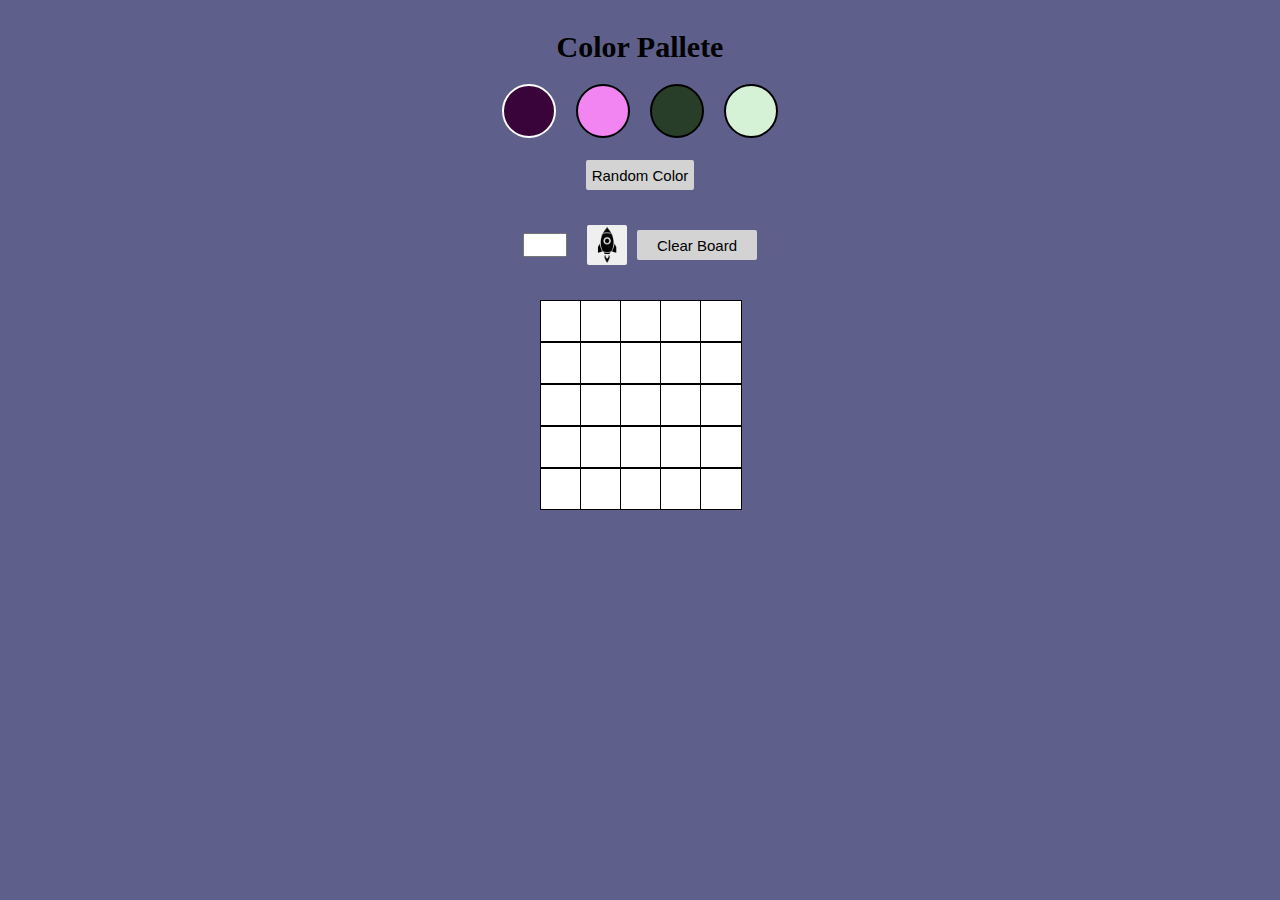
==== Pixel Art/index.html @ 01b9a4d7 "Pixel Art Project" ====
<!DOCTYPE html>
<html lang="en">

  <head>
    <meta charset="UTF-8">
    <title>Paleta de Cores</title>
    <link rel="stylesheet" href="style.css">
  </head>

  <body>
    <h1 id="title">Color Pallete</h1>
    <div id="color-palette">    
    </div>

    <div class="div-color">
      <button class="btn-color">Random Color</button>
    </div>

    <div class="buttons">
      <input id="board-size" class="input-text" type="number" min="1" max="50">
      <button id="generate-board" class="gen-btn">
        <img class="rocket" src="img/rocket.png">
      </button>        
      <button id="clear-board" class="btn-reset" type="button">Clear Board</button>
    </div>

    <div id="pixel-board" class="board">
    </div>

    <script src="script.js"></script>
  </body>

</html>
---- Pixel Art/style.css ----
body {
  background-color: #5f5f8b;
  font-size: 50%;
  margin: 30px;
  text-align: center;
}

h1 {
  font-size: 30px;
}

.color {
  border: 2px solid black;
  border-radius: 50%;
  display: inline-block;
  height: 50px;
  margin: 0 10px;
  transition: transform 500ms ease;
  width: 50px;
}

.color:hover {
  transform: scale(1.2);
}

.btn-reset {
  background-color: lightgrey;
  border-radius: 2px;
  border-style: unset;
  font-size: 15px;
  height: 30px;
  margin: 20px 0;
  width: 120px;
}

.board {
  margin: 0 auto;
  padding: 0;
  width: fit-content;
}

.line {
  display: grid;
}

.pixel {
  background-color: white;
  border: 1px solid black;
  height: 40px;
  width: 40px;
}

.buttons {
  display: flex;
  margin: 20px auto;
  align-items: center;
  justify-content: space-around;
  width: 20%;
}

.input-text {
  height: 20px;
  padding: 0;
  width: 40px;
}

.gen-btn { 
  border-radius: 2px;
  border-style: unset;
  font-size: 15px;
  height: 40px;
  margin-left: 10px;
  width: 40px;
}

.rocket {
  height: 100%;
  margin-left: -5px;
  width: auto;
}

.selected {  
  border-color: white;
}

.div-color {
  margin-top: 20px;
}

.btn-color {
  background-color: lightgrey;
  border-radius: 2px;
  border-style: unset;
  font-size: 15px;
  height: 30px;  
}
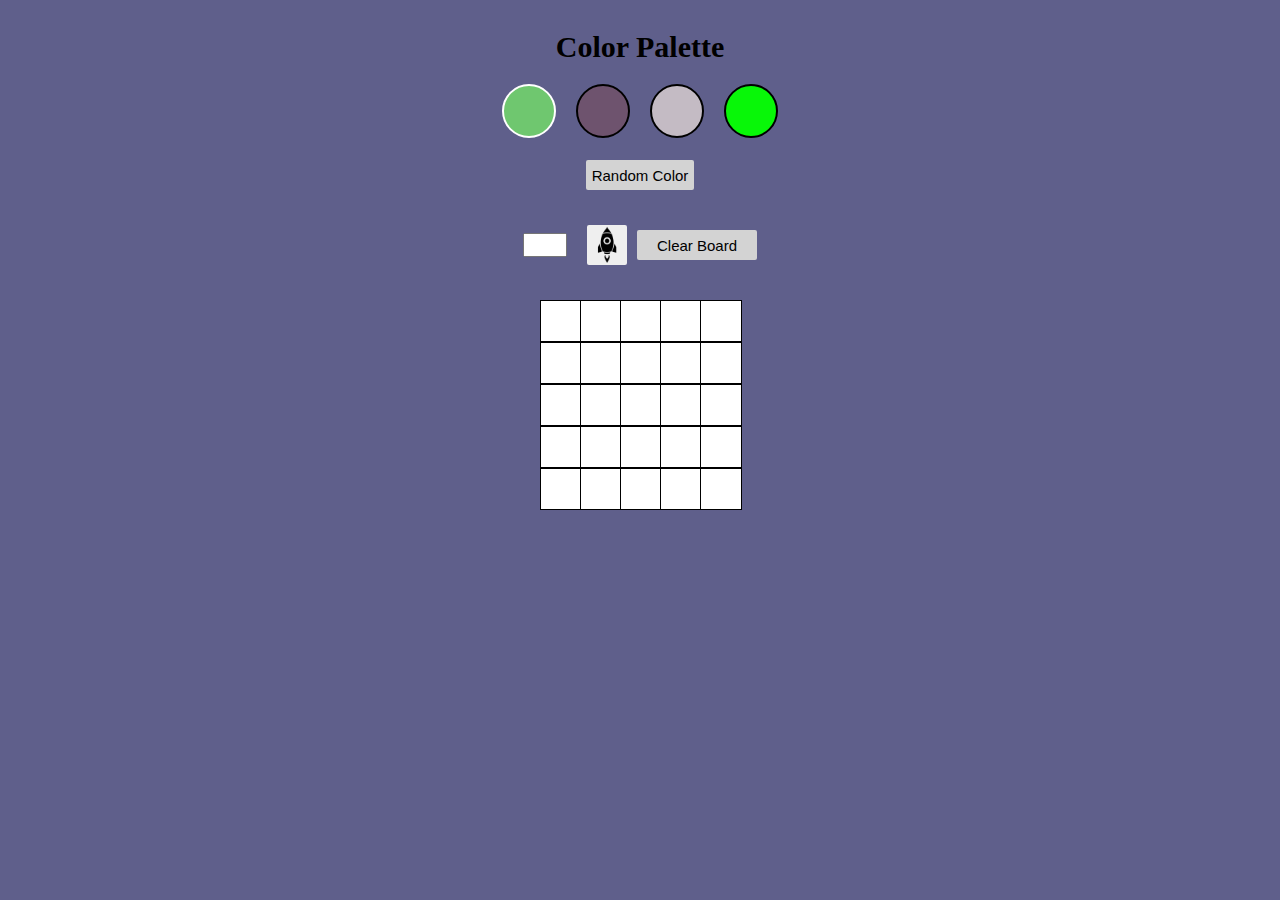
==== commit 02233820: "Pixel Art Project" ====
--- a/Pixel Art/index.html
+++ b/Pixel Art/index.html
@@ -3,13 +3,13 @@
 
   <head>
     <meta charset="UTF-8">
-    <title>Paleta de Cores</title>
+    <title>Pixel Art</title>
     <link rel="stylesheet" href="style.css">
   </head>
 
   <body>
-    <h1 id="title">Color Pallete</h1>
-    <div id="color-palette">    
+    <h1 id="title">Color Palette</h1>
+    <div id="color-palette">
     </div>
 
     <div class="div-color">
@@ -20,7 +20,7 @@
       <input id="board-size" class="input-text" type="number" min="1" max="50">
       <button id="generate-board" class="gen-btn">
         <img class="rocket" src="img/rocket.png">
-      </button>        
+      </button>
       <button id="clear-board" class="btn-reset" type="button">Clear Board</button>
     </div>
 
--- a/Pixel Art/style.css
+++ b/Pixel Art/style.css
@@ -51,10 +51,10 @@
 }
 
 .buttons {
+  align-items: center;
   display: flex;
+  justify-content: space-around;
   margin: 20px auto;
-  align-items: center;
-  justify-content: space-around;
   width: 20%;
 }
 
@@ -64,7 +64,7 @@
   width: 40px;
 }
 
-.gen-btn { 
+.gen-btn {
   border-radius: 2px;
   border-style: unset;
   font-size: 15px;
@@ -79,7 +79,7 @@
   width: auto;
 }
 
-.selected {  
+.selected {
   border-color: white;
 }
 
@@ -92,5 +92,5 @@
   border-radius: 2px;
   border-style: unset;
   font-size: 15px;
-  height: 30px;  
-}+  height: 30px;
+}
